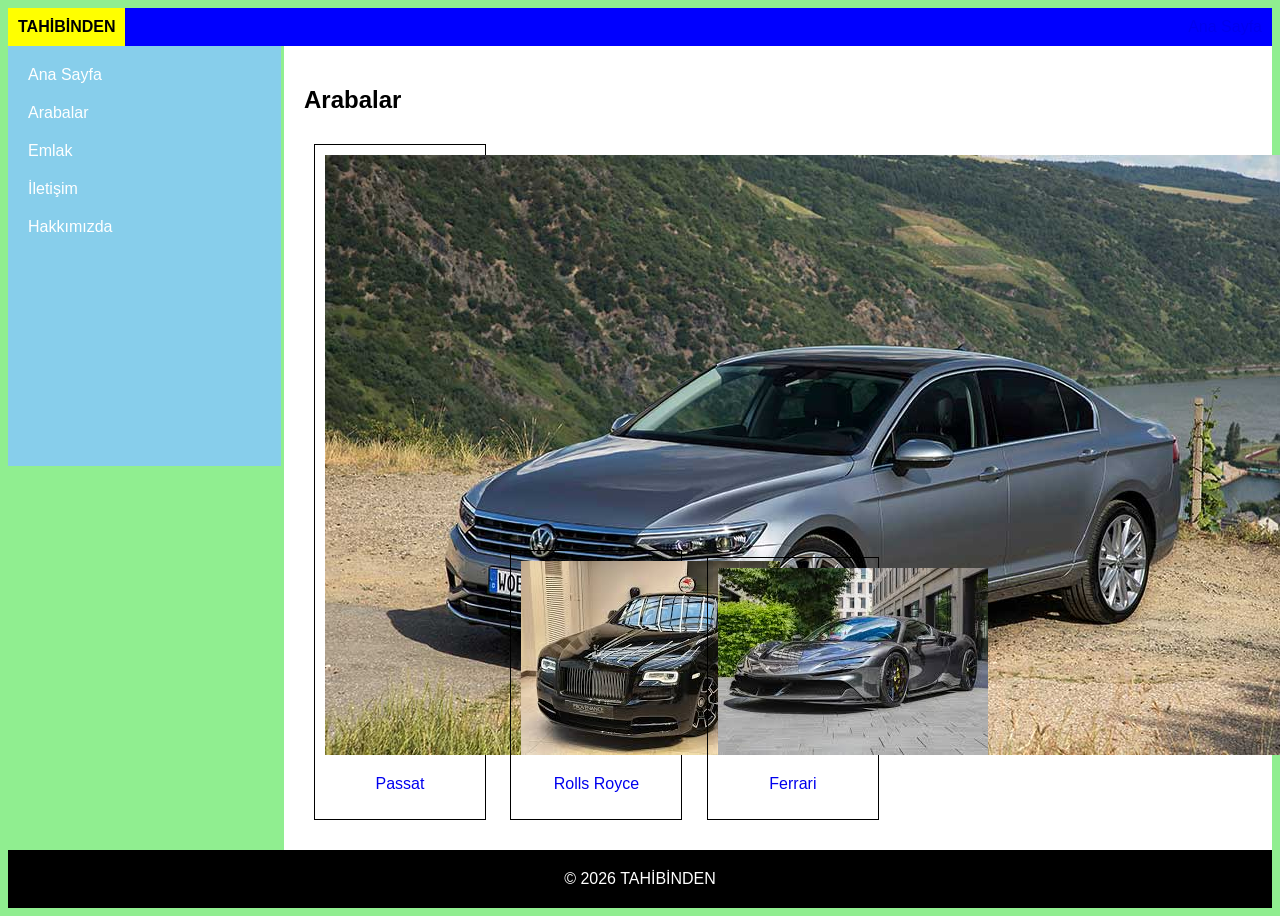
==== arabalar.html @ 5286cc5f "Add files via upload" ====
<!DOCTYPE html>
<html lang="tr">
<head>
<meta charset="UTF-8">
<title>Arabalar</title>

<style>
body{background-color: lightgreen; font-family: Arial;}

header{background-color: blue; color:white; padding:10px; text-align:right;}
.logo{float:left; background-color:yellow; padding:10px; font-weight:bold;}

nav{width:20%; float:left; background-color:skyblue; padding:10px; height:400px;}
nav a{display:block; color:white; padding:10px; text-decoration:none;}

main{width:75%; float:right; background:white; padding:20px;}

article{border:1px solid black; padding:10px; margin:10px; display:inline-block; width:150px; text-align:center;}

footer{background:black; color:white; text-align:center; padding:20px; clear:both;}

 a:hover {
    color: rgb(0, 98, 255);}
    
a:link{ text-decoration: none;}
</style>
</head>

<body>

<div class="logo">TAHİBİNDEN</div>

<header>
<a href="index.html">Ana Sayfa</a>
</header>

<nav>
<a href="index.html">Ana Sayfa</a>
<a href="arabalar.html">Arabalar</a>
<a href="emlak.html">Emlak</a>
<a href="iletisim.html">İletişim</a>
<a href="hakkimizda.html">Hakkımızda</a>
</nav>

<main>
<h2>Arabalar</h2>

<article>
<a href="https://www.sahibinden.com/ilan/vasita-otomobil-volkswagen-2016-hatasiz-boyasiz-highline-passat-sifir-kavrama-plusk.karti-1302839733/detay">
<img src="passat.jpg">
<p>Passat</p>
</a>
</article>


<article>
<a href="https://www.sahibinden.com/ilan/vasita-otomobil-rolls-royce-panok-2022-rolls-royce-phantom-6.7-bayi-cikisli-starlight-tavan-1295241401/detay"">
<img src="rr.jpeg">
<p>Rolls Royce</p>
</a>
</article>


<article>
<a href="https://www.sahibinden.com/ilan/vasita-otomobil-ferrari-ss-motors-2025-ferrari-12-cilindri-bayi-1278121163/detay">
<img src="sf.jpeg">
<p>Ferrari</p>
</a>
</article>


</main>

<footer>
© 2026 TAHİBİNDEN
</footer>

</body>
</html>
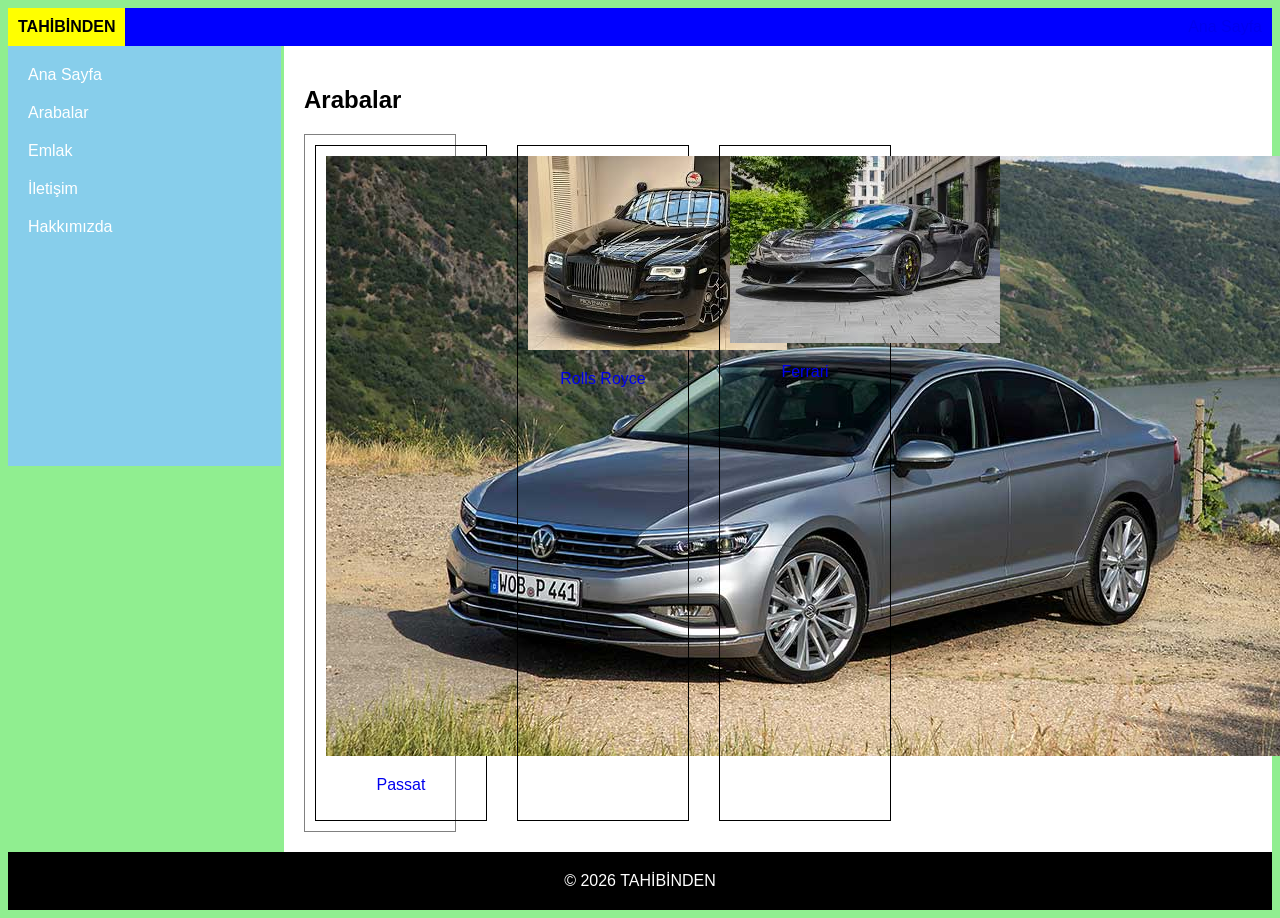
==== commit 13c62134: "Refactor arabalar.html for improved layout and style Updated the HTML structure and styling for the " ====
--- a/arabalar.html
+++ b/arabalar.html
@@ -23,6 +23,16 @@
     color: rgb(0, 98, 255);}
     
 a:link{ text-decoration: none;}
+
+ .ilan{
+display:grid;
+grid-template-columns: repeat(5,1fr);
+width:150px;
+text-align:center;
+border:1px solid gray;
+gap: 10px;
+}
+
 </style>
 </head>
 
@@ -42,9 +52,10 @@
 <a href="hakkimizda.html">Hakkımızda</a>
 </nav>
 
+
 <main>
 <h2>Arabalar</h2>
-
+<div class="ilan">
 <article>
 <a href="https://www.sahibinden.com/ilan/vasita-otomobil-volkswagen-2016-hatasiz-boyasiz-highline-passat-sifir-kavrama-plusk.karti-1302839733/detay">
 <img src="passat.jpg">
@@ -67,7 +78,7 @@
 <p>Ferrari</p>
 </a>
 </article>
-
+</div>
 
 </main>
 
@@ -76,4 +87,4 @@
 </footer>
 
 </body>
-</html>+</html>
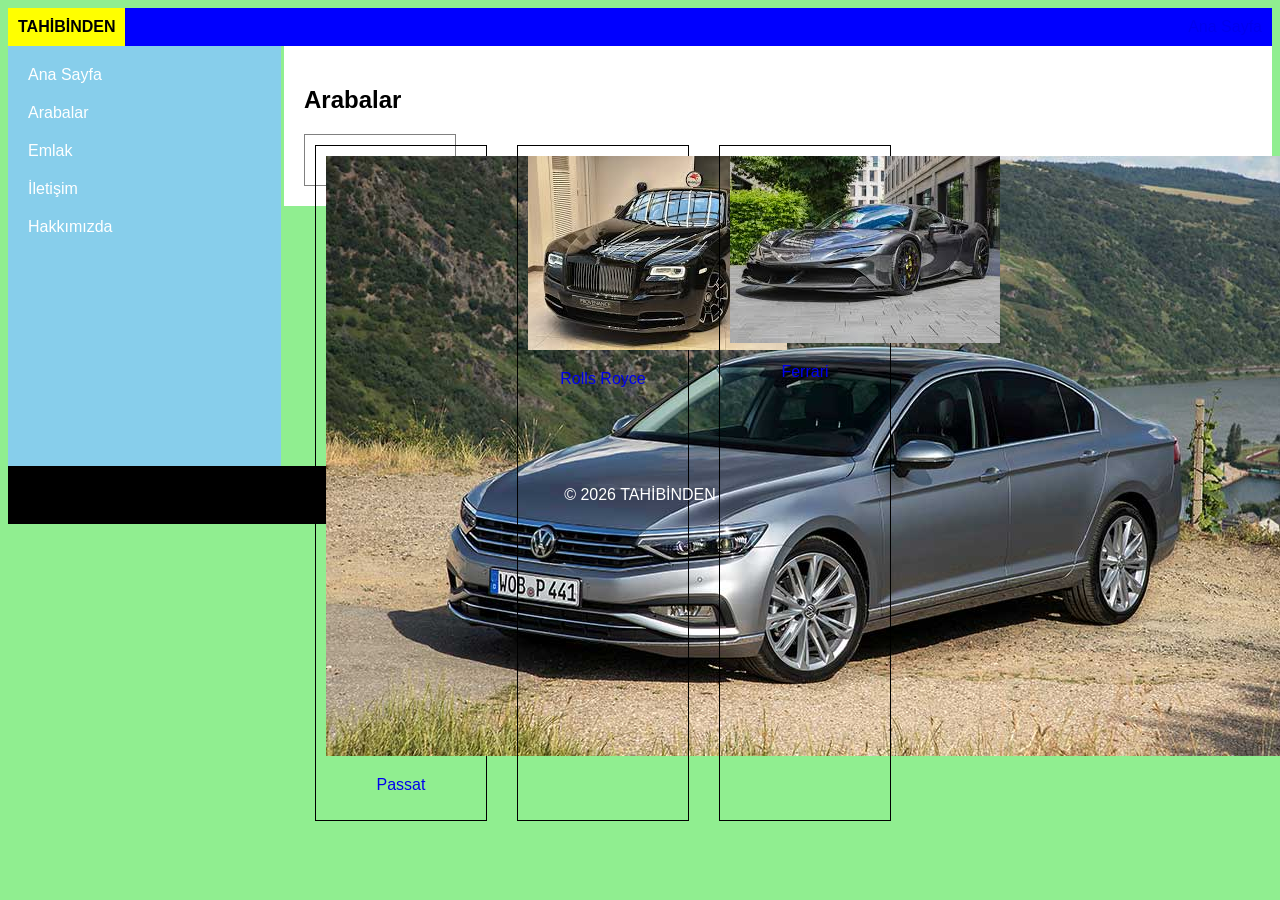
==== commit 5bfcd961: "Update arabalar.html" ====
--- a/arabalar.html
+++ b/arabalar.html
@@ -31,6 +31,7 @@
 text-align:center;
 border:1px solid gray;
 gap: 10px;
+  height:50px;
 }
 
 </style>
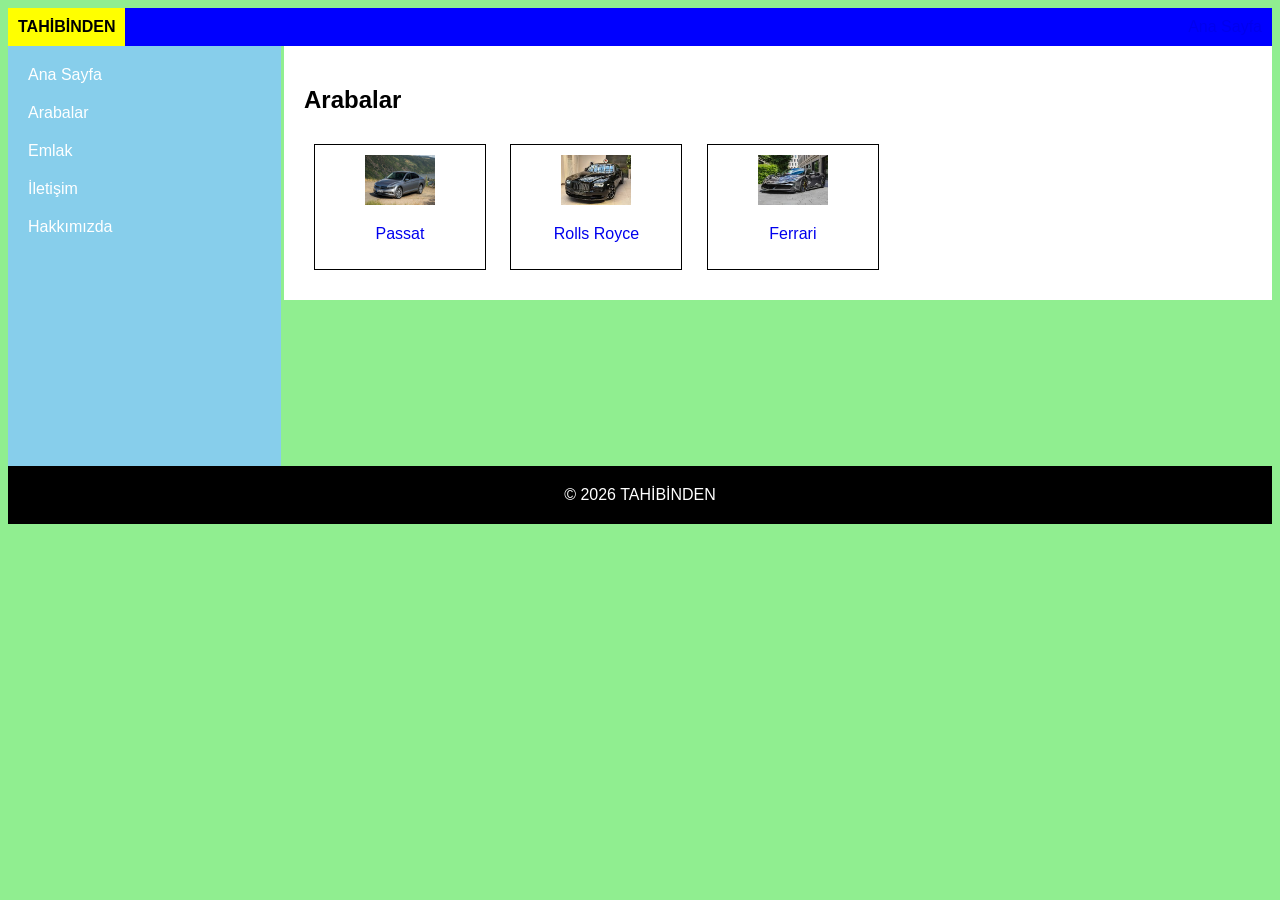
==== commit 93a328d3: "Update arabalar.html" ====
--- a/arabalar.html
+++ b/arabalar.html
@@ -24,14 +24,18 @@
     
 a:link{ text-decoration: none;}
 
- .ilan{
+.ilan{
 display:grid;
 grid-template-columns: repeat(5,1fr);
 width:150px;
 text-align:center;
 border:1px solid gray;
 gap: 10px;
-  height:50px;
+}
+
+.ilan img{
+width:75px;
+height: 50px;
 }
 
 </style>
@@ -53,13 +57,13 @@
 <a href="hakkimizda.html">Hakkımızda</a>
 </nav>
 
-
 <main>
 <h2>Arabalar</h2>
-<div class="ilan">
+
+<div id="ilan">
 <article>
 <a href="https://www.sahibinden.com/ilan/vasita-otomobil-volkswagen-2016-hatasiz-boyasiz-highline-passat-sifir-kavrama-plusk.karti-1302839733/detay">
-<img src="passat.jpg">
+<img src="passat.jpg" width="70px" height="50px">
 <p>Passat</p>
 </a>
 </article>
@@ -67,7 +71,7 @@
 
 <article>
 <a href="https://www.sahibinden.com/ilan/vasita-otomobil-rolls-royce-panok-2022-rolls-royce-phantom-6.7-bayi-cikisli-starlight-tavan-1295241401/detay"">
-<img src="rr.jpeg">
+<img src="rr.jpeg" width="70px" height="50px">
 <p>Rolls Royce</p>
 </a>
 </article>
@@ -75,12 +79,12 @@
 
 <article>
 <a href="https://www.sahibinden.com/ilan/vasita-otomobil-ferrari-ss-motors-2025-ferrari-12-cilindri-bayi-1278121163/detay">
-<img src="sf.jpeg">
+<img src="sf.jpeg" width="70px" height="50px">
 <p>Ferrari</p>
 </a>
 </article>
+
 </div>
-
 </main>
 
 <footer>
